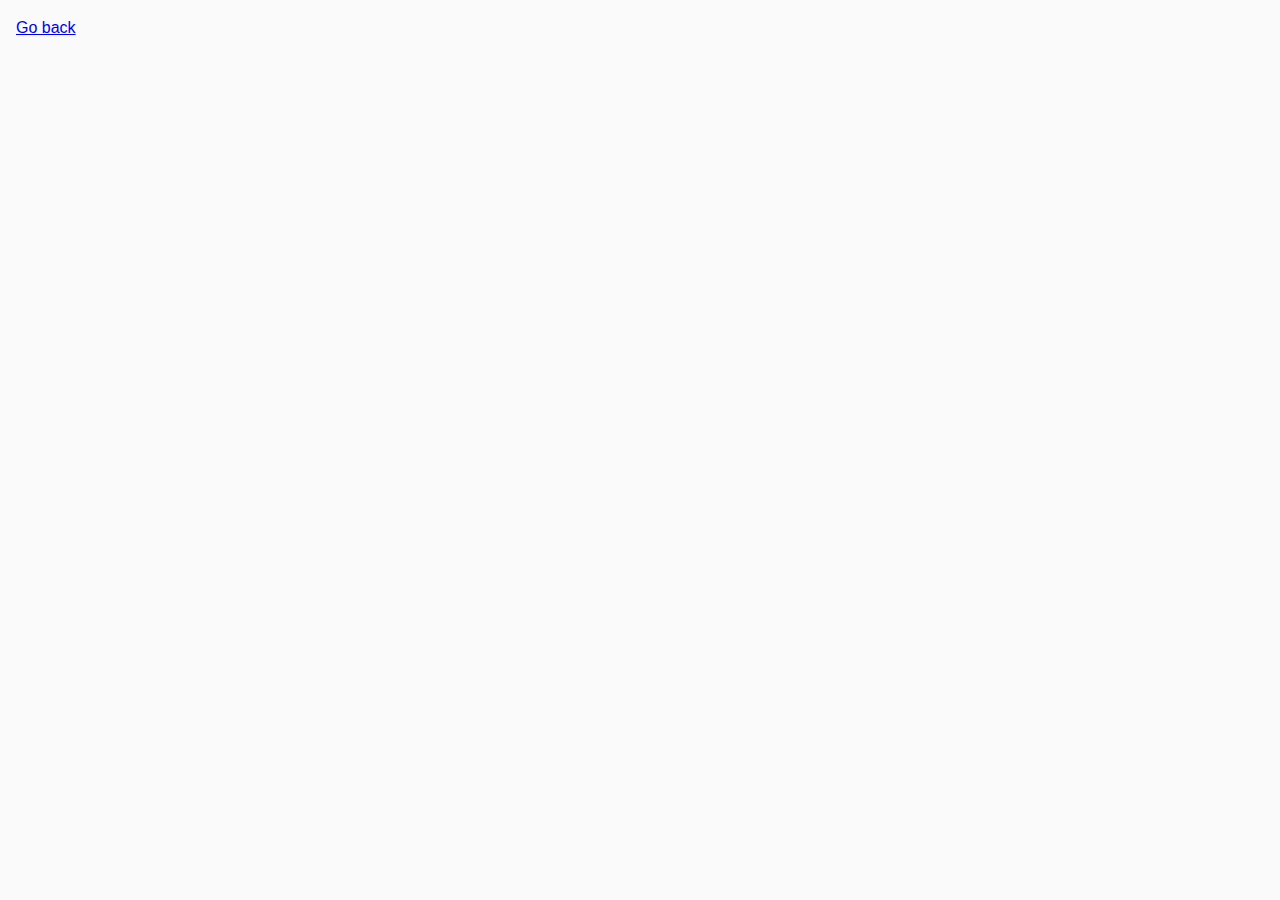
==== 01-gallery.html @ 94e41385 "added src" ====
<!DOCTYPE html>
<html lang="en">
  <head>
    <meta charset="UTF-8" />
    <meta name="viewport" content="width=device-width, initial-scale=1.0" />
    <meta http-equiv="X-UA-Compatible" content="ie=edge" />
    <title>Image gallery</title>
    <link rel="stylesheet" href="css/common.css" />
    <link rel="stylesheet" href="css/styles.css" />
  </head>
  <body>
    <p><a href="index.html">Go back</a></p>

    <!-- Add gallery items to this list -->
    <div class="gallery"></div>

    <script src="js/01-gallery.js" type="module"></script>
  </body>
</html>
---- css/common.css ----
* {
  box-sizing: border-box;
}

body {
  margin: 16px;
  font-family: -apple-system, BlinkMacSystemFont, 'Segoe UI', Roboto, Oxygen,
    Ubuntu, Cantarell, 'Open Sans', 'Helvetica Neue', sans-serif;
  -webkit-font-smoothing: antialiased;
  -moz-osx-font-smoothing: grayscale;
  background-color: #fafafa;
  color: #212121;
  line-height: 1.5;
}

input {
  padding: 8px;
  font: inherit;
}

button {
  padding: 8px 12px;
  cursor: pointer;
}
---- css/styles.css ----
:root {
  --timing-function: cubic-bezier(0.4, 0, 0.2, 1);
  --animation-duration: 250ms;
}

.gallery {
  display: grid;
  max-width: 1140px;
  grid-template-columns: repeat(auto-fit, minmax(320px, 1fr));
  grid-auto-rows: 240px;
  grid-gap: 12px;
  justify-content: center;
  padding: 0;
  list-style: none;
  margin-left: auto;
  margin-right: auto;
}

.gallery__item {
  position: relative;
  box-shadow: 0px 1px 3px 0px rgba(0, 0, 0, 0.2),
    0px 1px 1px 0px rgba(0, 0, 0, 0.14), 0px 2px 1px -1px rgba(0, 0, 0, 0.12);
}

.gallery__image:hover {
  transform: scale(1.03);
}

.gallery__image {
  height: 100%;
  width: 100%;
  object-fit: cover;
  transition: transform var(--animation-duration) var(--timing-function);
}

.gallery__link {
  display: block;
  text-decoration: none;
  height: 100%;
}

.gallery__link:hover {
  cursor: zoom-in;
}
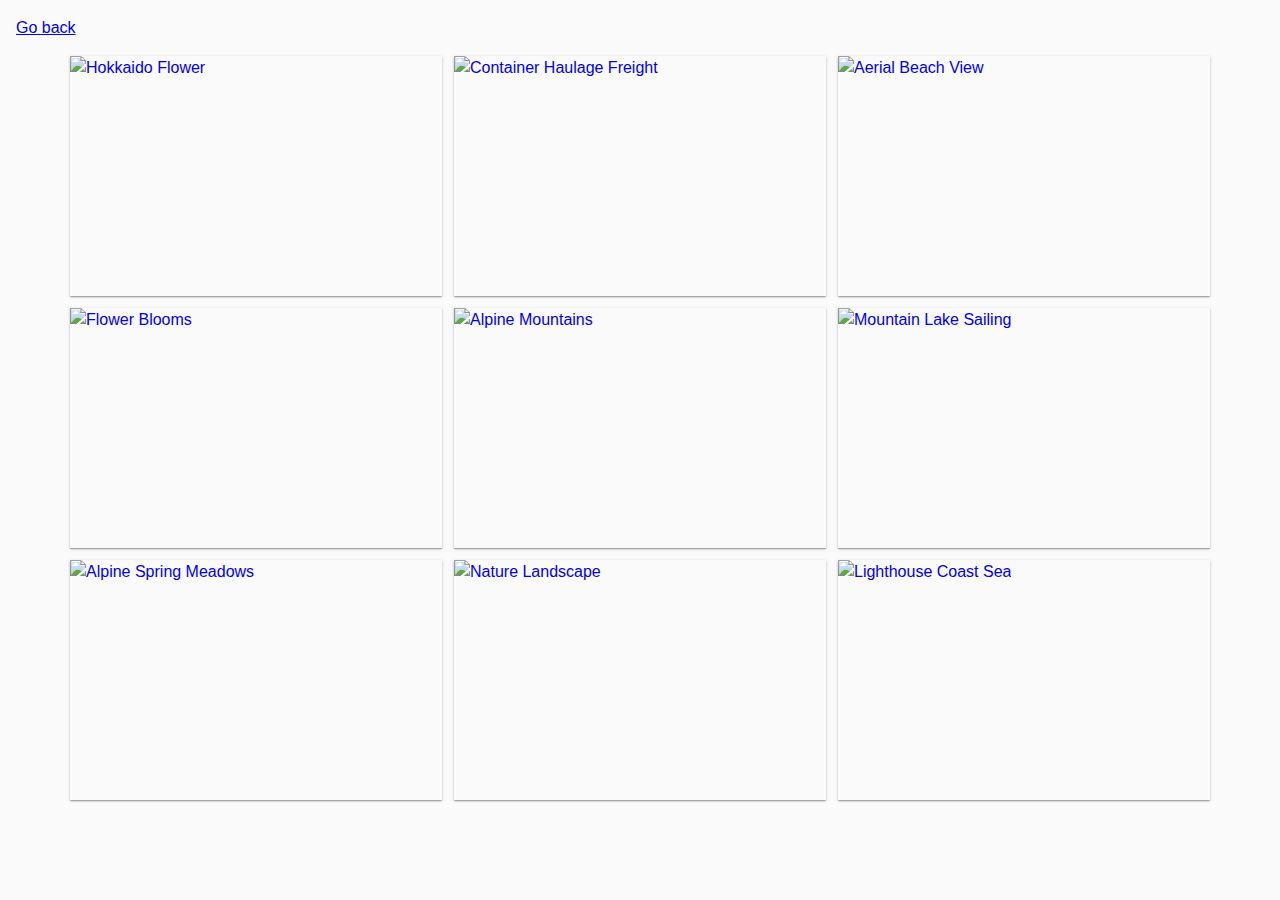
==== commit 77ba40ec: "01-gallery" ====
--- a/01-gallery.html
+++ b/01-gallery.html
@@ -14,6 +14,8 @@
     <!-- Add gallery items to this list -->
     <div class="gallery"></div>
 
+    <!-- Add script library basicLightbox -->
+    <script src="https://cdn.jsdelivr.net/npm/basiclightbox@5.0.4/dist/basicLightbox.min.js"></script>
     <script src="js/01-gallery.js" type="module"></script>
   </body>
 </html>
